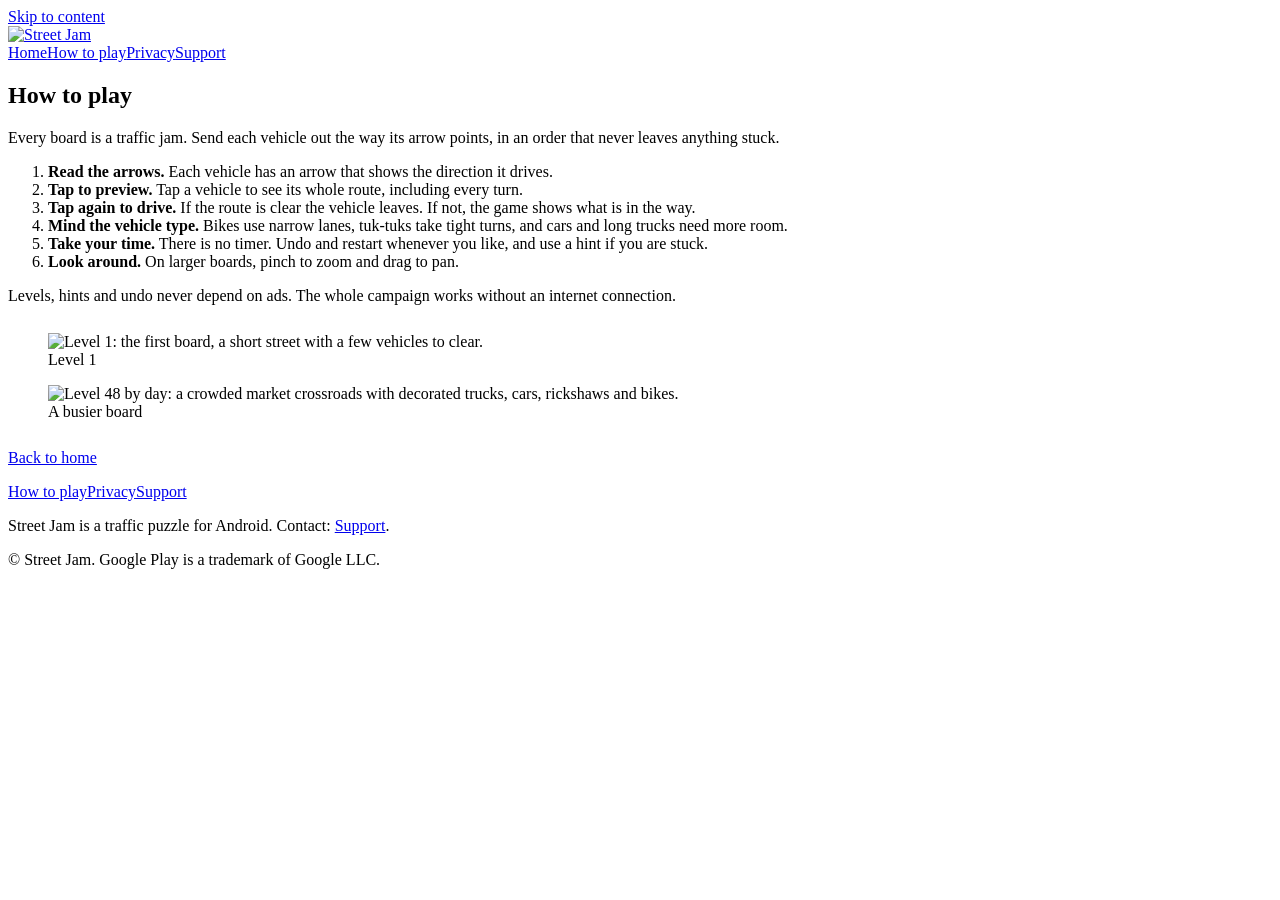
==== docs/how-to-play/index.html @ 6048df68 "Street Jam website: landing, how to play, privacy policy, support (GitHub Pages from /docs)" ====
<!doctype html><html lang="en"><head><meta charset="utf-8"><meta name="viewport" content="width=device-width,initial-scale=1"><title>How to play Street Jam</title><meta name="description" content="Tap a vehicle to preview its route, tap again to drive. Learn how bikes, tuk-tuks, cars and trucks move in Street Jam."><meta name="theme-color" content="#FFC928"><link rel="icon" type="image/png" sizes="32x32" href="/Street-Jam-Website/favicon-32.png"><link rel="apple-touch-icon" href="/Street-Jam-Website/apple-touch-icon.png"><link rel="stylesheet" href="/Street-Jam-Website/styles.css"><link rel="preload" href="/Street-Jam-Website/fonts/Fredoka-Bold.ttf" as="font" type="font/ttf" crossorigin><meta name="robots" content="noindex,nofollow"></head><body><a class="skip" href="#main">Skip to content</a><header class="site-header"><div class="wrap"><a class="brand" href="/Street-Jam-Website/" aria-label="Street Jam home"><img src="/Street-Jam-Website/img/logo.png" alt="Street Jam" width="170" height="44"></a><nav class="nav" aria-label="Main"><a href="/Street-Jam-Website/">Home</a><a href="/Street-Jam-Website/how-to-play/" aria-current="page">How to play</a><a href="/Street-Jam-Website/privacy/">Privacy</a><a href="/Street-Jam-Website/support/">Support</a></nav></div></header><main id="main"><section class="wrap prose"><h1>How to play</h1>
<p class="lead">Every board is a traffic jam. Send each vehicle out the way its arrow points, in an order that never leaves anything
stuck.</p>
<ol class="steps">
<li><strong>Read the arrows.</strong> Each vehicle has an arrow that shows the direction it drives.</li>
<li><strong>Tap to preview.</strong> Tap a vehicle to see its whole route, including every turn.</li>
<li><strong>Tap again to drive.</strong> If the route is clear the vehicle leaves. If not, the game shows what is in the way.</li>
<li><strong>Mind the vehicle type.</strong> Bikes use narrow lanes, tuk-tuks take tight turns, and cars and long trucks need more room.</li>
<li><strong>Take your time.</strong> There is no timer. Undo and restart whenever you like, and use a hint if you are stuck.</li>
<li><strong>Look around.</strong> On larger boards, pinch to zoom and drag to pan.</li></ol>
<p>Levels, hints and undo never depend on ads. The whole campaign works without an internet connection.</p>
<div class="phones" style="margin:28px 0"><figure><div class="shot"><picture><source type="image/webp" srcset="/Street-Jam-Website/img/l1-360.webp 360w, /Street-Jam-Website/img/l1-540.webp 540w, /Street-Jam-Website/img/l1-720.webp 720w" sizes="(min-width:820px) 240px, 44vw"><img src="/Street-Jam-Website/img/l1-540.png" width="540" height="960" alt="Level 1: the first board, a short street with a few vehicles to clear." loading="lazy" decoding="async"></picture></div><figcaption>Level 1</figcaption></figure><figure><div class="shot"><picture><source type="image/webp" srcset="/Street-Jam-Website/img/l48d-360.webp 360w, /Street-Jam-Website/img/l48d-540.webp 540w, /Street-Jam-Website/img/l48d-720.webp 720w" sizes="(min-width:820px) 240px, 44vw"><img src="/Street-Jam-Website/img/l48d-540.png" width="540" height="960" alt="Level 48 by day: a crowded market crossroads with decorated trucks, cars, rickshaws and bikes." loading="lazy" decoding="async"></picture></div><figcaption>A busier board</figcaption></figure></div>
<p><a class="btn" href="/Street-Jam-Website/">Back to home</a></p></section></main><footer class="site-footer"><div class="wrap"><nav aria-label="Footer"><a href="/Street-Jam-Website/how-to-play/">How to play</a><a href="/Street-Jam-Website/privacy/">Privacy</a><a href="/Street-Jam-Website/support/">Support</a></nav><p>Street Jam is a traffic puzzle for Android. Contact: <a href="/Street-Jam-Website/support/">Support</a>.</p><p class="fine">&copy; Street Jam. Google Play is a trademark of Google LLC.</p></div></footer></body></html>
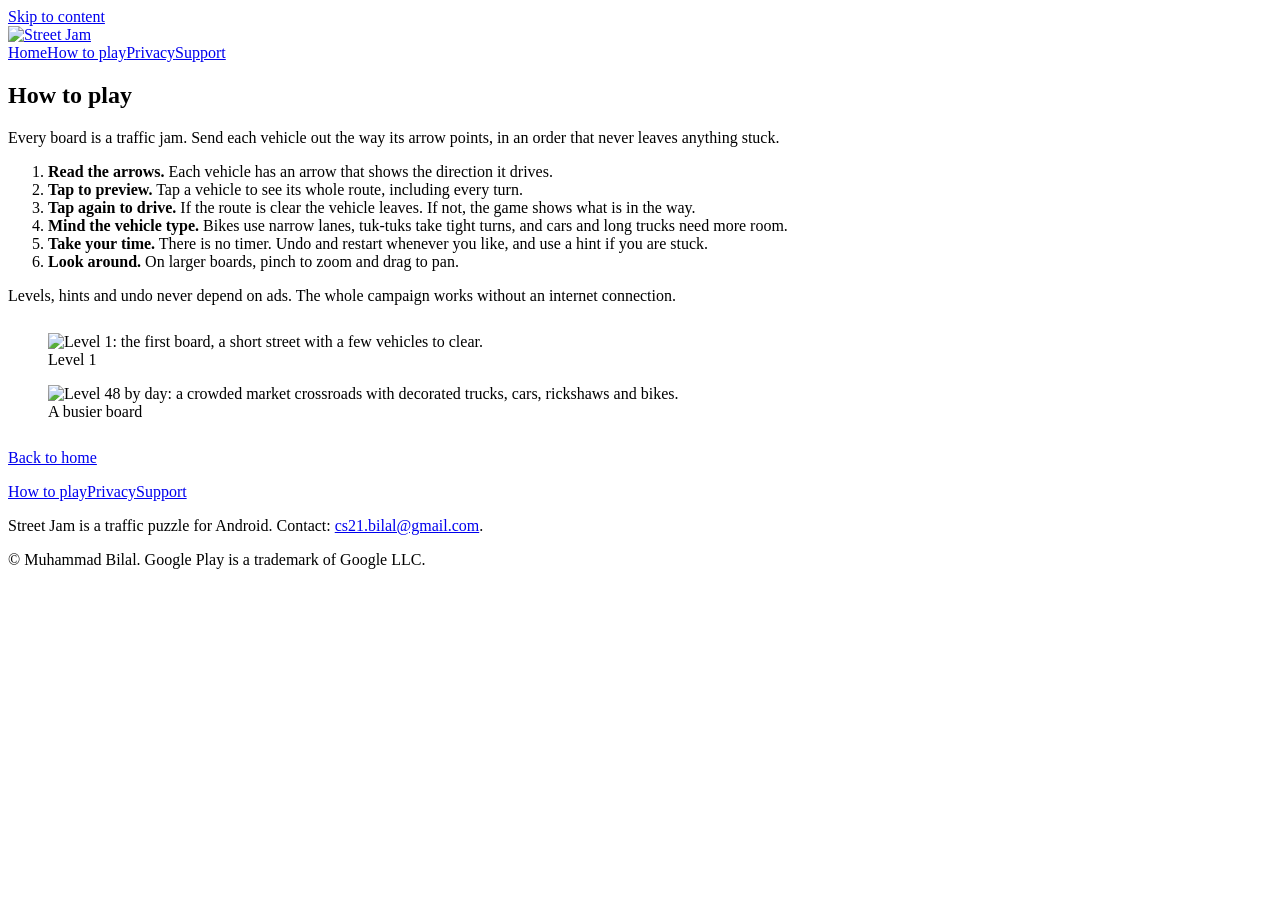
==== commit bf0cf9c5: "Fill developer name, support email and policy date" ====
--- a/docs/how-to-play/index.html
+++ b/docs/how-to-play/index.html
@@ -1,4 +1,4 @@
-<!doctype html><html lang="en"><head><meta charset="utf-8"><meta name="viewport" content="width=device-width,initial-scale=1"><title>How to play Street Jam</title><meta name="description" content="Tap a vehicle to preview its route, tap again to drive. Learn how bikes, tuk-tuks, cars and trucks move in Street Jam."><meta name="theme-color" content="#FFC928"><link rel="icon" type="image/png" sizes="32x32" href="/Street-Jam-Website/favicon-32.png"><link rel="apple-touch-icon" href="/Street-Jam-Website/apple-touch-icon.png"><link rel="stylesheet" href="/Street-Jam-Website/styles.css"><link rel="preload" href="/Street-Jam-Website/fonts/Fredoka-Bold.ttf" as="font" type="font/ttf" crossorigin><meta name="robots" content="noindex,nofollow"></head><body><a class="skip" href="#main">Skip to content</a><header class="site-header"><div class="wrap"><a class="brand" href="/Street-Jam-Website/" aria-label="Street Jam home"><img src="/Street-Jam-Website/img/logo.png" alt="Street Jam" width="170" height="44"></a><nav class="nav" aria-label="Main"><a href="/Street-Jam-Website/">Home</a><a href="/Street-Jam-Website/how-to-play/" aria-current="page">How to play</a><a href="/Street-Jam-Website/privacy/">Privacy</a><a href="/Street-Jam-Website/support/">Support</a></nav></div></header><main id="main"><section class="wrap prose"><h1>How to play</h1>
+<!doctype html><html lang="en"><head><meta charset="utf-8"><meta name="viewport" content="width=device-width,initial-scale=1"><title>How to play Street Jam</title><meta name="description" content="Tap a vehicle to preview its route, tap again to drive. Learn how bikes, tuk-tuks, cars and trucks move in Street Jam."><meta name="theme-color" content="#FFC928"><link rel="icon" type="image/png" sizes="32x32" href="/Street-Jam-Website/favicon-32.png"><link rel="apple-touch-icon" href="/Street-Jam-Website/apple-touch-icon.png"><link rel="stylesheet" href="/Street-Jam-Website/styles.css"><link rel="preload" href="/Street-Jam-Website/fonts/Fredoka-Bold.ttf" as="font" type="font/ttf" crossorigin><link rel="canonical" href="https://muhammadbiilal.github.io/Street-Jam-Website/how-to-play/"><meta property="og:site_name" content="Street Jam"><meta property="og:type" content="website"><meta property="og:title" content="How to play Street Jam"><meta property="og:description" content="Tap a vehicle to preview its route, tap again to drive. Learn how bikes, tuk-tuks, cars and trucks move in Street Jam."><meta property="og:url" content="https://muhammadbiilal.github.io/Street-Jam-Website/how-to-play/"><meta property="og:image" content="https://muhammadbiilal.github.io/Street-Jam-Website/og-image.png"><meta property="og:image:width" content="1200"><meta property="og:image:height" content="630"><meta property="og:image:alt" content="Street Jam app icon: a decorated truck, a tuk-tuk and a bike on a yellow sunburst"><meta name="twitter:card" content="summary_large_image"></head><body><a class="skip" href="#main">Skip to content</a><header class="site-header"><div class="wrap"><a class="brand" href="/Street-Jam-Website/" aria-label="Street Jam home"><img src="/Street-Jam-Website/img/logo.png" alt="Street Jam" width="170" height="44"></a><nav class="nav" aria-label="Main"><a href="/Street-Jam-Website/">Home</a><a href="/Street-Jam-Website/how-to-play/" aria-current="page">How to play</a><a href="/Street-Jam-Website/privacy/">Privacy</a><a href="/Street-Jam-Website/support/">Support</a></nav></div></header><main id="main"><section class="wrap prose"><h1>How to play</h1>
 <p class="lead">Every board is a traffic jam. Send each vehicle out the way its arrow points, in an order that never leaves anything
 stuck.</p>
 <ol class="steps">
@@ -10,4 +10,4 @@
 <li><strong>Look around.</strong> On larger boards, pinch to zoom and drag to pan.</li></ol>
 <p>Levels, hints and undo never depend on ads. The whole campaign works without an internet connection.</p>
 <div class="phones" style="margin:28px 0"><figure><div class="shot"><picture><source type="image/webp" srcset="/Street-Jam-Website/img/l1-360.webp 360w, /Street-Jam-Website/img/l1-540.webp 540w, /Street-Jam-Website/img/l1-720.webp 720w" sizes="(min-width:820px) 240px, 44vw"><img src="/Street-Jam-Website/img/l1-540.png" width="540" height="960" alt="Level 1: the first board, a short street with a few vehicles to clear." loading="lazy" decoding="async"></picture></div><figcaption>Level 1</figcaption></figure><figure><div class="shot"><picture><source type="image/webp" srcset="/Street-Jam-Website/img/l48d-360.webp 360w, /Street-Jam-Website/img/l48d-540.webp 540w, /Street-Jam-Website/img/l48d-720.webp 720w" sizes="(min-width:820px) 240px, 44vw"><img src="/Street-Jam-Website/img/l48d-540.png" width="540" height="960" alt="Level 48 by day: a crowded market crossroads with decorated trucks, cars, rickshaws and bikes." loading="lazy" decoding="async"></picture></div><figcaption>A busier board</figcaption></figure></div>
-<p><a class="btn" href="/Street-Jam-Website/">Back to home</a></p></section></main><footer class="site-footer"><div class="wrap"><nav aria-label="Footer"><a href="/Street-Jam-Website/how-to-play/">How to play</a><a href="/Street-Jam-Website/privacy/">Privacy</a><a href="/Street-Jam-Website/support/">Support</a></nav><p>Street Jam is a traffic puzzle for Android. Contact: <a href="/Street-Jam-Website/support/">Support</a>.</p><p class="fine">&copy; Street Jam. Google Play is a trademark of Google LLC.</p></div></footer></body></html>+<p><a class="btn" href="/Street-Jam-Website/">Back to home</a></p></section></main><footer class="site-footer"><div class="wrap"><nav aria-label="Footer"><a href="/Street-Jam-Website/how-to-play/">How to play</a><a href="/Street-Jam-Website/privacy/">Privacy</a><a href="/Street-Jam-Website/support/">Support</a></nav><p>Street Jam is a traffic puzzle for Android. Contact: <a href="mailto:cs21.bilal@gmail.com">cs21.bilal@gmail.com</a>.</p><p class="fine">&copy; Muhammad Bilal. Google Play is a trademark of Google LLC.</p></div></footer></body></html>
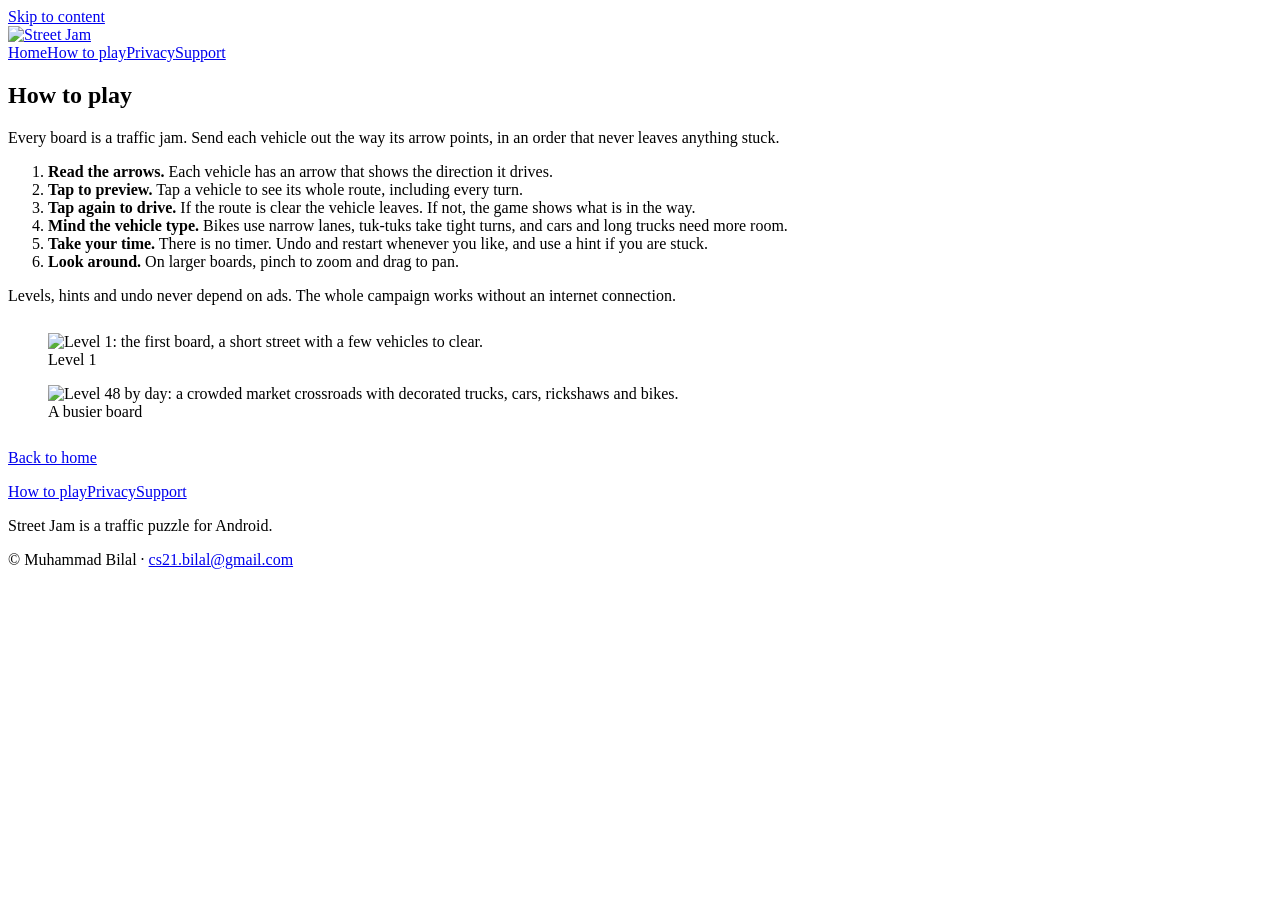
==== commit 7943d7a4: "Footer: copyright with contact email, drop Google Play trademark line" ====
--- a/docs/how-to-play/index.html
+++ b/docs/how-to-play/index.html
@@ -10,4 +10,4 @@
 <li><strong>Look around.</strong> On larger boards, pinch to zoom and drag to pan.</li></ol>
 <p>Levels, hints and undo never depend on ads. The whole campaign works without an internet connection.</p>
 <div class="phones" style="margin:28px 0"><figure><div class="shot"><picture><source type="image/webp" srcset="/Street-Jam-Website/img/l1-360.webp 360w, /Street-Jam-Website/img/l1-540.webp 540w, /Street-Jam-Website/img/l1-720.webp 720w" sizes="(min-width:820px) 240px, 44vw"><img src="/Street-Jam-Website/img/l1-540.png" width="540" height="960" alt="Level 1: the first board, a short street with a few vehicles to clear." loading="lazy" decoding="async"></picture></div><figcaption>Level 1</figcaption></figure><figure><div class="shot"><picture><source type="image/webp" srcset="/Street-Jam-Website/img/l48d-360.webp 360w, /Street-Jam-Website/img/l48d-540.webp 540w, /Street-Jam-Website/img/l48d-720.webp 720w" sizes="(min-width:820px) 240px, 44vw"><img src="/Street-Jam-Website/img/l48d-540.png" width="540" height="960" alt="Level 48 by day: a crowded market crossroads with decorated trucks, cars, rickshaws and bikes." loading="lazy" decoding="async"></picture></div><figcaption>A busier board</figcaption></figure></div>
-<p><a class="btn" href="/Street-Jam-Website/">Back to home</a></p></section></main><footer class="site-footer"><div class="wrap"><nav aria-label="Footer"><a href="/Street-Jam-Website/how-to-play/">How to play</a><a href="/Street-Jam-Website/privacy/">Privacy</a><a href="/Street-Jam-Website/support/">Support</a></nav><p>Street Jam is a traffic puzzle for Android. Contact: <a href="mailto:cs21.bilal@gmail.com">cs21.bilal@gmail.com</a>.</p><p class="fine">&copy; Muhammad Bilal. Google Play is a trademark of Google LLC.</p></div></footer></body></html>+<p><a class="btn" href="/Street-Jam-Website/">Back to home</a></p></section></main><footer class="site-footer"><div class="wrap"><nav aria-label="Footer"><a href="/Street-Jam-Website/how-to-play/">How to play</a><a href="/Street-Jam-Website/privacy/">Privacy</a><a href="/Street-Jam-Website/support/">Support</a></nav><p>Street Jam is a traffic puzzle for Android.</p><p class="fine">&copy; Muhammad Bilal &middot; <a href="mailto:cs21.bilal@gmail.com">cs21.bilal@gmail.com</a></p></div></footer></body></html>
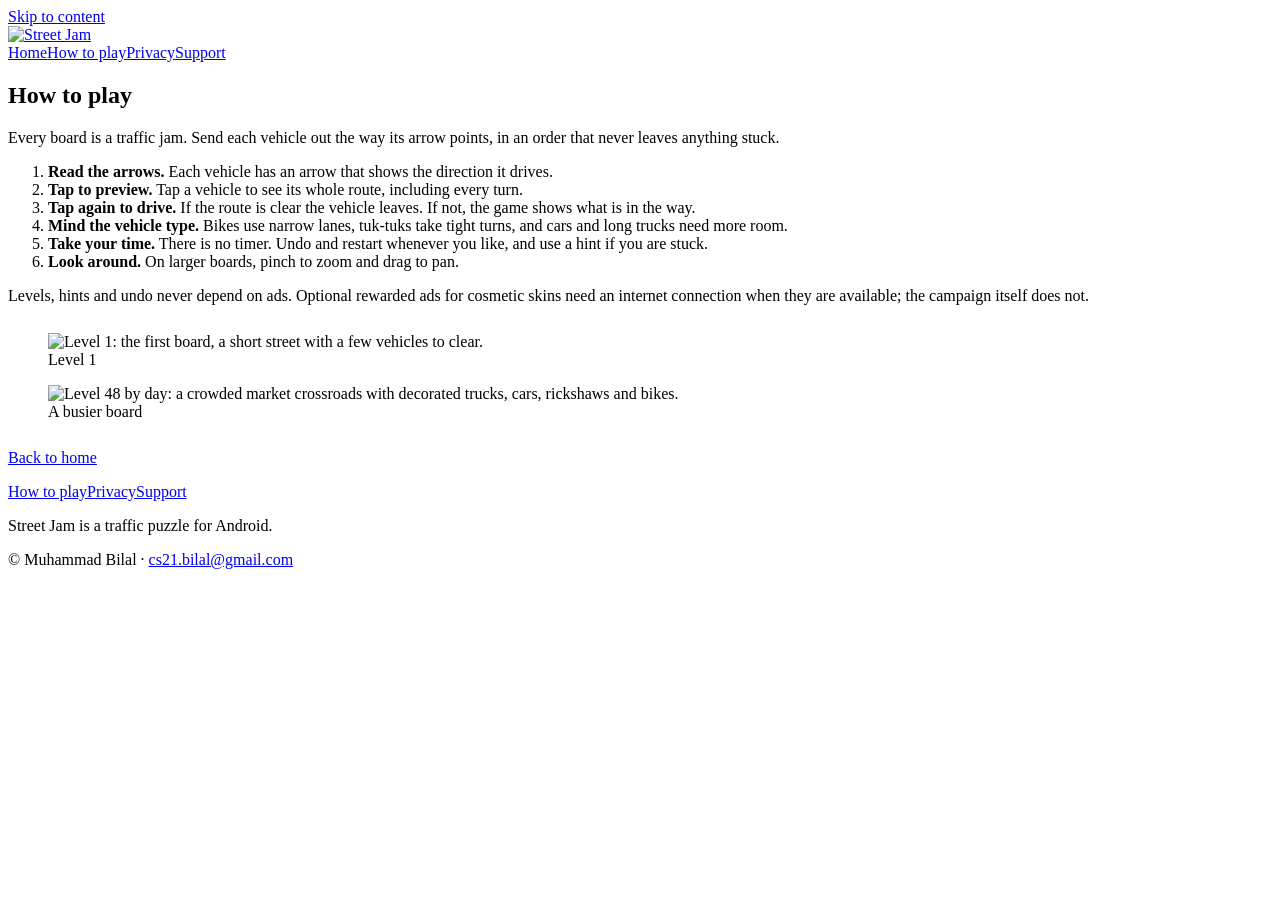
==== commit 2b8e2829: "Rewarded-ads launch (owner, 2026-10-13): site switched to ads live; privacy policy names the only fo" ====
--- a/docs/how-to-play/index.html
+++ b/docs/how-to-play/index.html
@@ -8,6 +8,6 @@
 <li><strong>Mind the vehicle type.</strong> Bikes use narrow lanes, tuk-tuks take tight turns, and cars and long trucks need more room.</li>
 <li><strong>Take your time.</strong> There is no timer. Undo and restart whenever you like, and use a hint if you are stuck.</li>
 <li><strong>Look around.</strong> On larger boards, pinch to zoom and drag to pan.</li></ol>
-<p>Levels, hints and undo never depend on ads. The whole campaign works without an internet connection.</p>
+<p>Levels, hints and undo never depend on ads. Optional rewarded ads for cosmetic skins need an internet connection when they are available; the campaign itself does not.</p>
 <div class="phones" style="margin:28px 0"><figure><div class="shot"><picture><source type="image/webp" srcset="/Street-Jam-Website/img/l1-360.webp 360w, /Street-Jam-Website/img/l1-540.webp 540w, /Street-Jam-Website/img/l1-720.webp 720w" sizes="(min-width:820px) 240px, 44vw"><img src="/Street-Jam-Website/img/l1-540.png" width="540" height="960" alt="Level 1: the first board, a short street with a few vehicles to clear." loading="lazy" decoding="async"></picture></div><figcaption>Level 1</figcaption></figure><figure><div class="shot"><picture><source type="image/webp" srcset="/Street-Jam-Website/img/l48d-360.webp 360w, /Street-Jam-Website/img/l48d-540.webp 540w, /Street-Jam-Website/img/l48d-720.webp 720w" sizes="(min-width:820px) 240px, 44vw"><img src="/Street-Jam-Website/img/l48d-540.png" width="540" height="960" alt="Level 48 by day: a crowded market crossroads with decorated trucks, cars, rickshaws and bikes." loading="lazy" decoding="async"></picture></div><figcaption>A busier board</figcaption></figure></div>
 <p><a class="btn" href="/Street-Jam-Website/">Back to home</a></p></section></main><footer class="site-footer"><div class="wrap"><nav aria-label="Footer"><a href="/Street-Jam-Website/how-to-play/">How to play</a><a href="/Street-Jam-Website/privacy/">Privacy</a><a href="/Street-Jam-Website/support/">Support</a></nav><p>Street Jam is a traffic puzzle for Android.</p><p class="fine">&copy; Muhammad Bilal &middot; <a href="mailto:cs21.bilal@gmail.com">cs21.bilal@gmail.com</a></p></div></footer></body></html>
